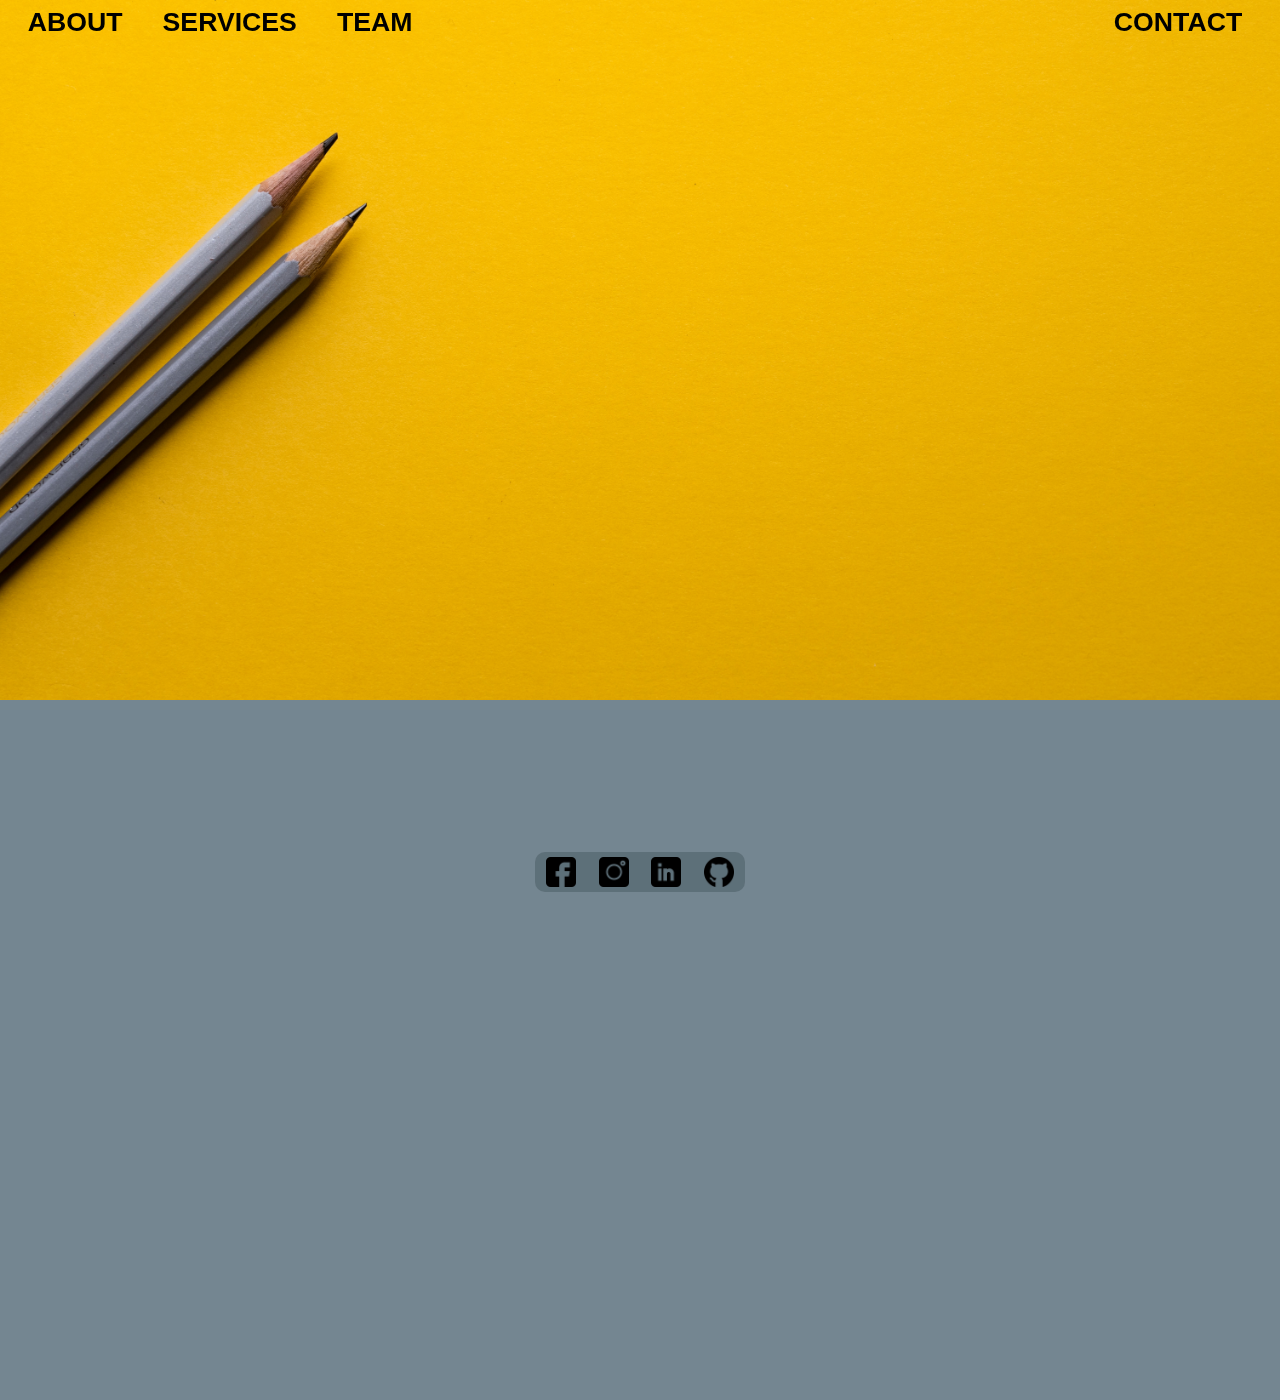
==== FlexPro/index.html @ 87877f31 "Renamed Project" ====
<!DOCTYPE html>
<html lang="en">
<head>
    <meta charset="UTF-8">
    <meta name="viewport" content="width=device-width, initial-scale=1.0">
    <meta http-equiv="X-UA-Compatible" content="ie=edge">
    <link rel="stylesheet" href="style.css">
    <link rel="shortcut icon" href="Images/Grid Icons/" type="image/x-icon">
    <title>The Camp</title>
</head>
<body>
    <div class="container">
        <div class="nav">
            <div class="btn">ABOUT</div>
            <div class="btn">SERVICES</div>
            <div class="btn">TEAM</div>
            <div class="btn" id="spc">CONTACT</div>
        </div>

        <div class="cover">

        </div>

        <div class="grid">

        </div>

        <div class="footer">
            <a href="https://www.facebook.com/vijitkamboj945" target="_blank"><div id="fb" class="icon"></div></a>
            <a href="https://www.instagram.com/kambojvijit" target="_blank"><div id="ins" class="icon"></div></a>
            <a href="https://www.linkedin.com/in/vijit-kamboj-416311147" target="_blank"><div id="ln" class="icon"></div></a>
            <a href="https://github.com/vijitkamboj/" target="_blank"><div id="git" class="icon"></div></a>
            
            

        </div>
    </div>
    
</body>
</html>
---- FlexPro/style.css ----
html,body{
    height: 100%;
    width:100%;
}
body{
    margin: 0px
}
@media screen and (min-width: 601px){
.container{
    display: flex;
    flex-direction: column;
    align-items:center;
    height:auto;
    width:100%;
}

    .nav{
        display:flex;
        justify-content: flex-start;
        flex-wrap: nowrap;
        height: auto;
        width:98%;
        position: fixed
    
    }

        .btn{
            text-align: center;
            font-size: 20pt;
            padding:7px;
            padding-left: 15px;
            padding-right: 15px;
            margin-right: 10px;
            font-weight: bold;
            font-family: -apple-system, BlinkMacSystemFont, 'Segoe UI', Roboto, Oxygen, Ubuntu, Cantarell, 'Open Sans', 'Helvetica Neue', sans-serif;
            color: rgb(0, 0, 0);
            
        }

        #spc{
            margin-left: auto;
        }

        .btn:hover{
            background-color:rgb(230, 233, 233);
            cursor: pointer;

        }

    .cover{
        width:100%;
        height: 700px;
        background-image: url(Images/joanna-kosinska-129039-unsplash.jpg);
        background-size: cover;
        background-position: top;
    }

    .grid{
        width:100%;
        height: 700px;
        background-color: rgb(116, 134, 145)
    }

    .footer{
        display:flex;
        justify-content: space-around;
        flex-wrap: nowrap;
        position: fixed;
        bottom: 8px;
        height:40px;
        width: 210px;
        border-radius: 10px;
        background-color: rgba(1, 22, 22, 0.192);
    }
        .icon{
            height: 30px;
            width: 30px;
            margin:5px;
            transition: all 0.2s
            
        }

            #fb{
                background-image: url(Images/SociaIcons/facebook.png);
                background-size: cover;
                
            }
            #ins{
                background-image: url(Images/SociaIcons/instagram.png);
                background-size: cover;
                
            }
            #ln{
                background-image: url(Images/SociaIcons/linkedin.png);
                background-size: cover;
                
            }
            #git{
                background-image: url(Images/SociaIcons/github.png);
                background-size: cover;
        
            }
        .icon:hover{
            transform: scale(1.4)
        }

}




@media screen and (max-width: 600px){
    .container{
        display: flex;
        flex-direction: column;
        align-items:center;
        height:auto;
        width:100%;
    }
    
        .nav{
            display:flex;
            justify-content: space-between;
            flex-wrap: nowrap;
            height: auto;
            width:98%;
            position: fixed
        
        }
    
            .btn{
                text-align: center;
                font-size: 15pt;
                padding:5px;
                padding-top: 5px;
                margin-top: 5px;
                font-family:-apple-system, BlinkMacSystemFont, 'Segoe UI', Roboto, Oxygen, Ubuntu, Cantarell, 'Open Sans', 'Helvetica Neue', sans-serif;
                font-weight: bold;
                color: rgb(0, 0, 0);
                
            }
    

    
            .btn:active{
                background-color:rgb(230, 233, 233);
            }
    
        .cover{
            width:100%;
            height: 560px;
        
        
            background-image: url(Images/joanna-kosinska-129039-unsplashphone.jpg);
            background-size: cover;
            background-position: top;
        }
    
        .grid{
            width:100%;
            height: 600px;
            background-color: rgb(116, 134, 145)
        }
    
        .footer{
            display:flex;
            justify-content: space-around;
            flex-wrap: wrap;
            position: fixed;
            bottom: 5px;
            height:35px;
            width: 170px;
            border-radius: 10px;
            background-color: rgba(1, 22, 22, 0.192);
        }
            .icon{
                height: 25px;
                width: 25px;
                margin:5px;
                
            }
    
                #fb{
                    background-image: url(Images/SociaIcons/facebook.png);
                    background-size: cover;
                    
                }
                #ins{
                    background-image: url(Images/SociaIcons/instagram.png);
                    background-size: cover;
                    
                }
                #ln{
                    background-image: url(Images/SociaIcons/linkedin.png);
                    background-size: cover;
                    
                }
                #git{
                    background-image: url(Images/SociaIcons/github.png);
                    background-size: cover;
            
                }
    
    }
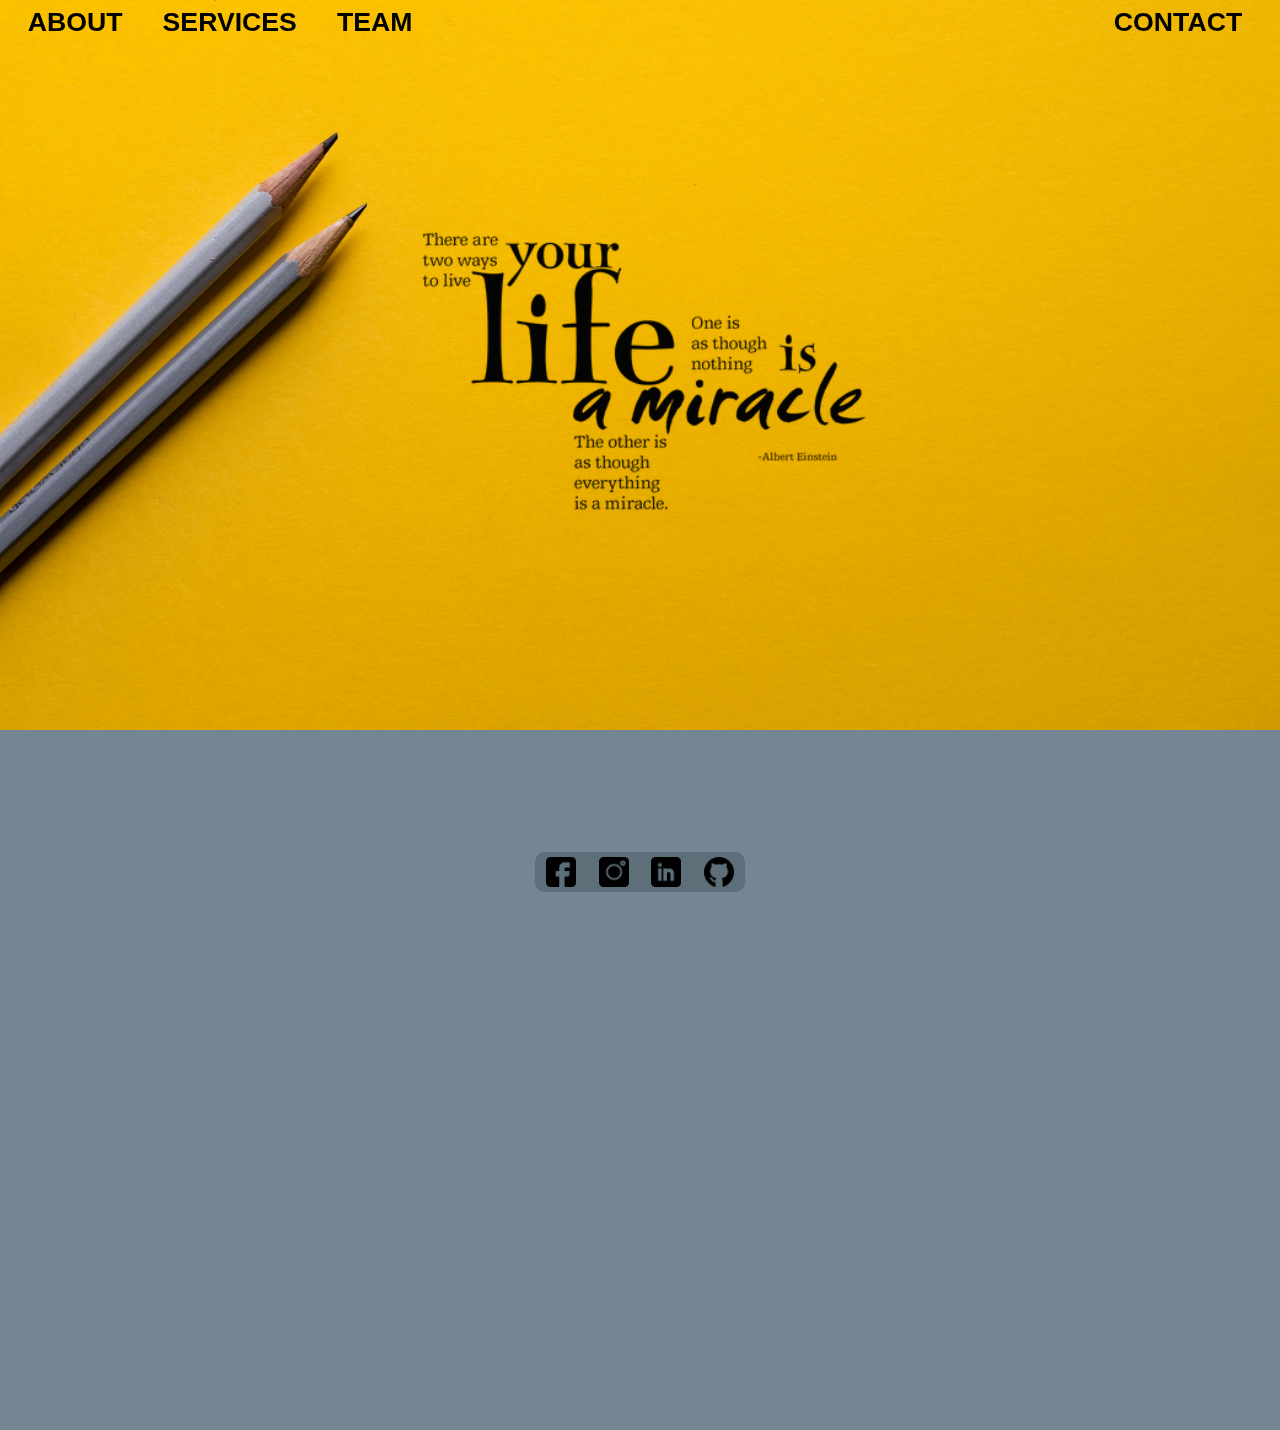
==== commit 48c28e98: "Added Quote" ====
--- a/FlexPro/index.html
+++ b/FlexPro/index.html
@@ -5,8 +5,8 @@
     <meta name="viewport" content="width=device-width, initial-scale=1.0">
     <meta http-equiv="X-UA-Compatible" content="ie=edge">
     <link rel="stylesheet" href="style.css">
-    <link rel="shortcut icon" href="Images/Grid Icons/" type="image/x-icon">
-    <title>The Camp</title>
+    <link rel="shortcut icon" href="Images/Grid Icons/desktop_analytics_2.png" type="image/x-icon">
+    <title>Flexbox Layout</title>
 </head>
 <body>
     <div class="container">
@@ -18,6 +18,9 @@
         </div>
 
         <div class="cover">
+            <div class="quote">
+                
+            </div>
 
         </div>
 
--- a/FlexPro/style.css
+++ b/FlexPro/style.css
@@ -1,3 +1,5 @@
+/* 'Trebuchet MS', 'Lucida Sans Unicode', 'Lucida Grande', 'Lucida Sans', Arial, sans-serif */
+/* -apple-system, BlinkMacSystemFont, 'Segoe UI', Roboto, Oxygen, Ubuntu, Cantarell, 'Open Sans', 'Helvetica Neue', sans-serif */
 html,body{
     height: 100%;
     width:100%;
@@ -18,6 +20,7 @@
         display:flex;
         justify-content: flex-start;
         flex-wrap: nowrap;
+
         height: auto;
         width:98%;
         position: fixed
@@ -26,15 +29,15 @@
 
         .btn{
             text-align: center;
+            color: rgb(0, 0, 0);
             font-size: 20pt;
+            font-weight: bold;
+            font-family: -apple-system, BlinkMacSystemFont, 'Segoe UI', Roboto, Oxygen, Ubuntu, Cantarell, 'Open Sans', 'Helvetica Neue', sans-serif; 
+
             padding:7px;
             padding-left: 15px;
             padding-right: 15px;
-            margin-right: 10px;
-            font-weight: bold;
-            font-family: -apple-system, BlinkMacSystemFont, 'Segoe UI', Roboto, Oxygen, Ubuntu, Cantarell, 'Open Sans', 'Helvetica Neue', sans-serif;
-            color: rgb(0, 0, 0);
-            
+            margin-right: 10px;     
         }
 
         #spc{
@@ -48,11 +51,26 @@
         }
 
     .cover{
+        display: flex;
+        justify-content: center;
+        align-items: center;
         width:100%;
-        height: 700px;
+        height: 730px;
         background-image: url(Images/joanna-kosinska-129039-unsplash.jpg);
         background-size: cover;
         background-position: top;
+    }
+    .quote{
+        height: 500px;
+        width:500px;
+        background-image: url(Images/original.png);
+        background-size: cover;
+        transition: all 0.4s;
+        border-radius: 50px
+    }
+    .quote:hover{
+        transform: scale(1.1)
+
     }
 
     .grid{
@@ -62,13 +80,15 @@
     }
 
     .footer{
+        height:40px;
+        width: 210px;
+
         display:flex;
         justify-content: space-around;
         flex-wrap: nowrap;
         position: fixed;
         bottom: 8px;
-        height:40px;
-        width: 210px;
+
         border-radius: 10px;
         background-color: rgba(1, 22, 22, 0.192);
     }
@@ -114,43 +134,41 @@
         display: flex;
         flex-direction: column;
         align-items:center;
+
         height:auto;
         width:100%;
     }
     
         .nav{
             display:flex;
-            justify-content: space-between;
+            justify-content: space-around;
             flex-wrap: nowrap;
+
             height: auto;
             width:98%;
-            position: fixed
-        
+            position: fixed;
+            top:1%;
+            background-color: rgba(1, 22, 22, 0.192);
+            border:1px solid rgba(1, 22, 22, 0.61);
+            border-radius: 10px;
         }
     
             .btn{
                 text-align: center;
                 font-size: 15pt;
+                font-family:'Trebuchet MS', 'Lucida Sans Unicode', 'Lucida Grande', 'Lucida Sans', Arial, sans-serif;
+                font-weight: bold;
+                color: rgb(0, 0, 0);
+
                 padding:5px;
                 padding-top: 5px;
-                margin-top: 5px;
-                font-family:-apple-system, BlinkMacSystemFont, 'Segoe UI', Roboto, Oxygen, Ubuntu, Cantarell, 'Open Sans', 'Helvetica Neue', sans-serif;
-                font-weight: bold;
-                color: rgb(0, 0, 0);
-                
-            }
-    
-
-    
-            .btn:active{
-                background-color:rgb(230, 233, 233);
+
+                
             }
     
         .cover{
             width:100%;
             height: 560px;
-        
-        
             background-image: url(Images/joanna-kosinska-129039-unsplashphone.jpg);
             background-size: cover;
             background-position: top;
@@ -168,9 +186,11 @@
             flex-wrap: wrap;
             position: fixed;
             bottom: 5px;
+
             height:35px;
             width: 170px;
             border-radius: 10px;
+            border:1px solid rgba(1, 22, 22, 0.61);
             background-color: rgba(1, 22, 22, 0.192);
         }
             .icon{
